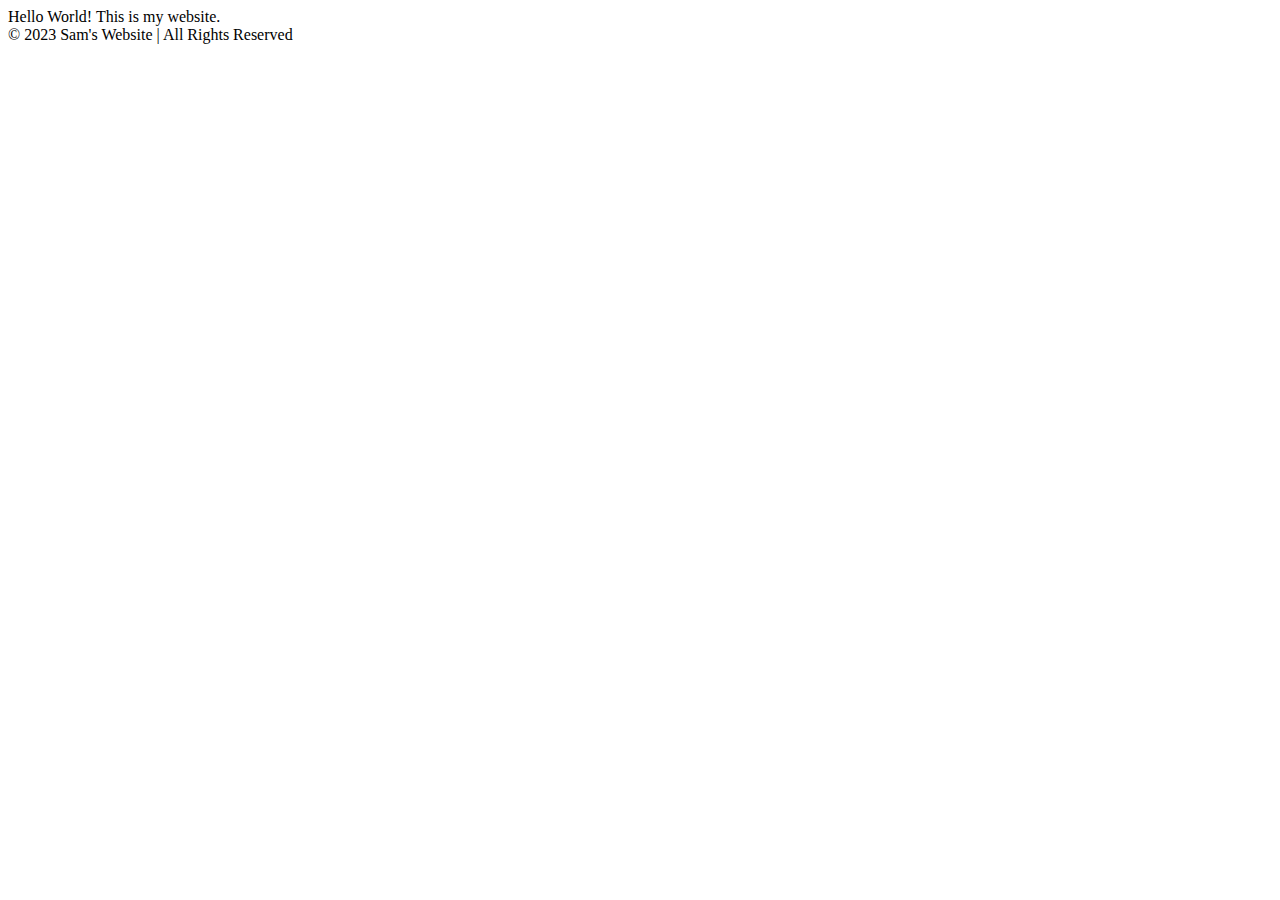
==== blog.html @ 5f92e5e2 "paragraph breaks" ====
<!DOCTYPE html>
<html>
    <head>
        <title>
            Sam's blog
        </title>
    </head>
  <body>
    <nav>
        <main>
            Hello World! This is my website.
            <footer>
                © 2023 Sam's Website | All Rights Reserved
            </footer>
        </main>
    </nav>
  </body>
</html>
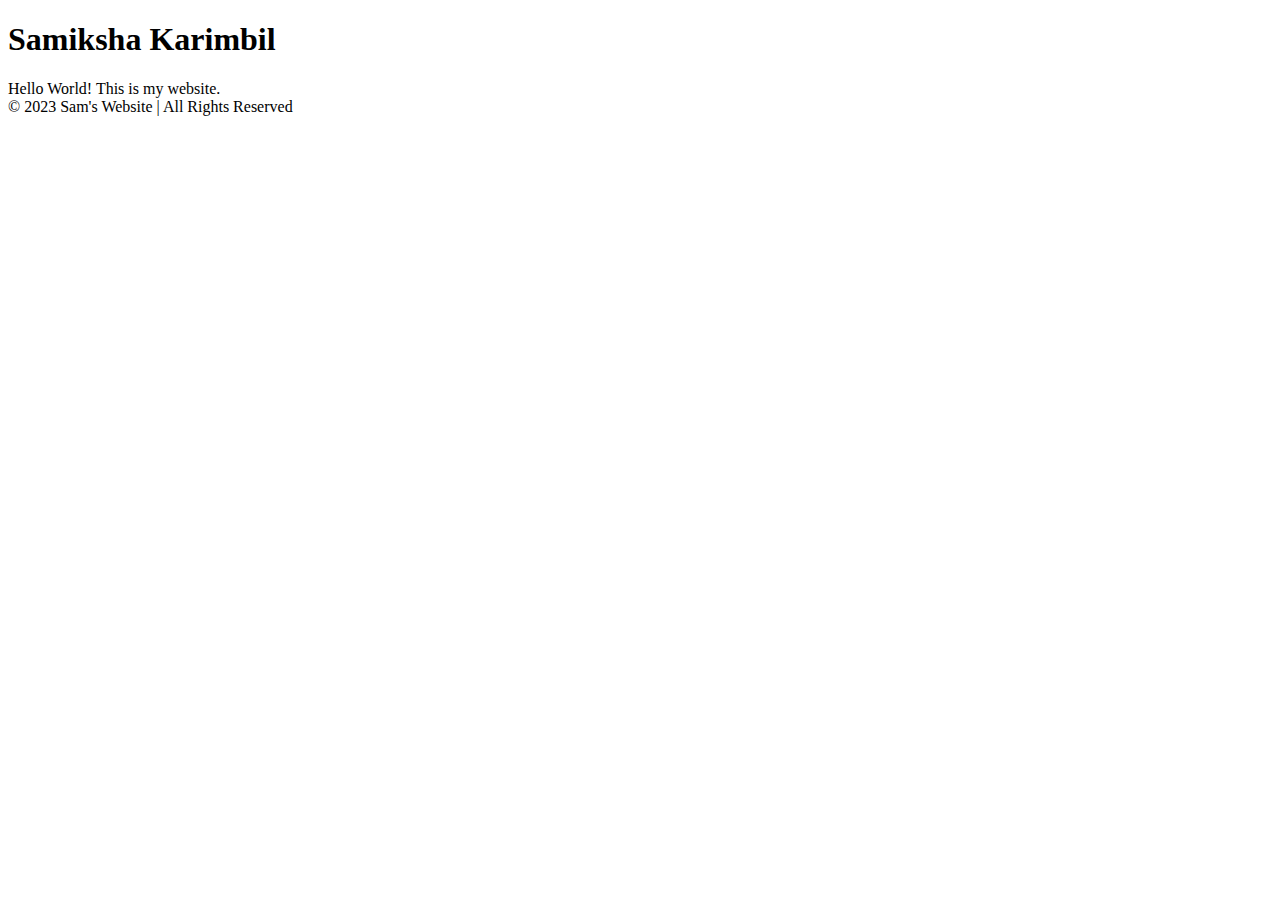
==== commit 0fb64647: "added classes" ====
--- a/blog.html
+++ b/blog.html
@@ -6,10 +6,12 @@
         </title>
     </head>
   <body>
-    <nav>
+    <nav class="navbar">
+        <h1 class="logo">Samiksha Karimbil</h1>
         <main>
+            <h1 class="page-title"></h1>
             Hello World! This is my website.
-            <footer>
+            <footer class="footer">
                 © 2023 Sam's Website | All Rights Reserved
             </footer>
         </main>
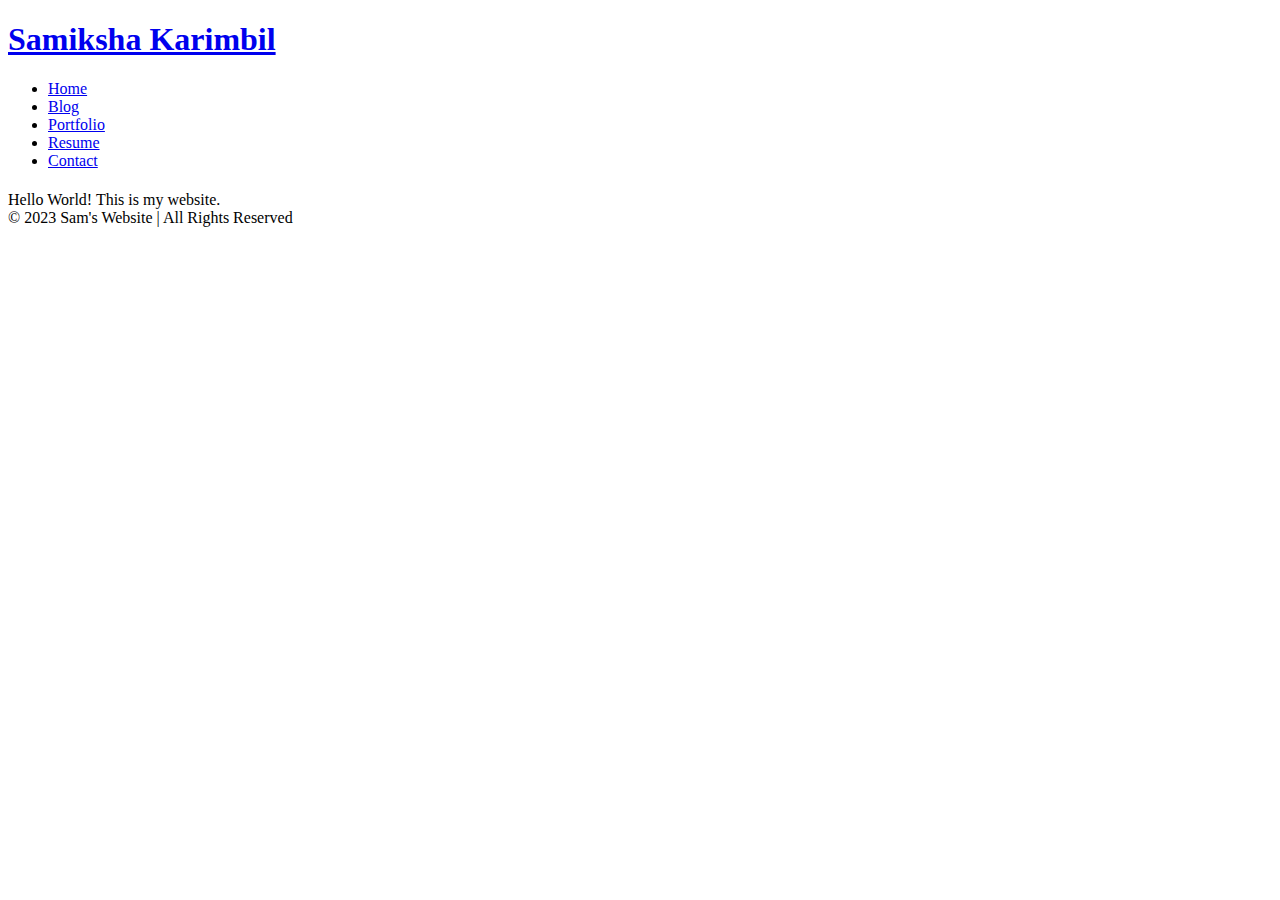
==== commit 1b52b478: "updated resume and added more tags" ====
--- a/blog.html
+++ b/blog.html
@@ -7,7 +7,17 @@
     </head>
   <body>
     <nav class="navbar">
-        <h1 class="logo">Samiksha Karimbil</h1>
+        <h1 class="logo">
+            <a href="index.html">Samiksha Karimbil</a>
+        </h1>
+        <ul class="nav-list">
+            <li><a href="index.html">Home</a></li>
+            <li><a href="blog.html">Blog</a></li>
+            <li><a href="portfolio.html">Portfolio</a></li>
+            <li><a href="resume.html">Resume</a></li>
+            <li><a href="contact.html">Contact</a></li>
+          </ul>
+    </nav>
         <main>
             <h1 class="page-title"></h1>
             Hello World! This is my website.
@@ -15,6 +25,5 @@
                 © 2023 Sam's Website | All Rights Reserved
             </footer>
         </main>
-    </nav>
   </body>
 </html>
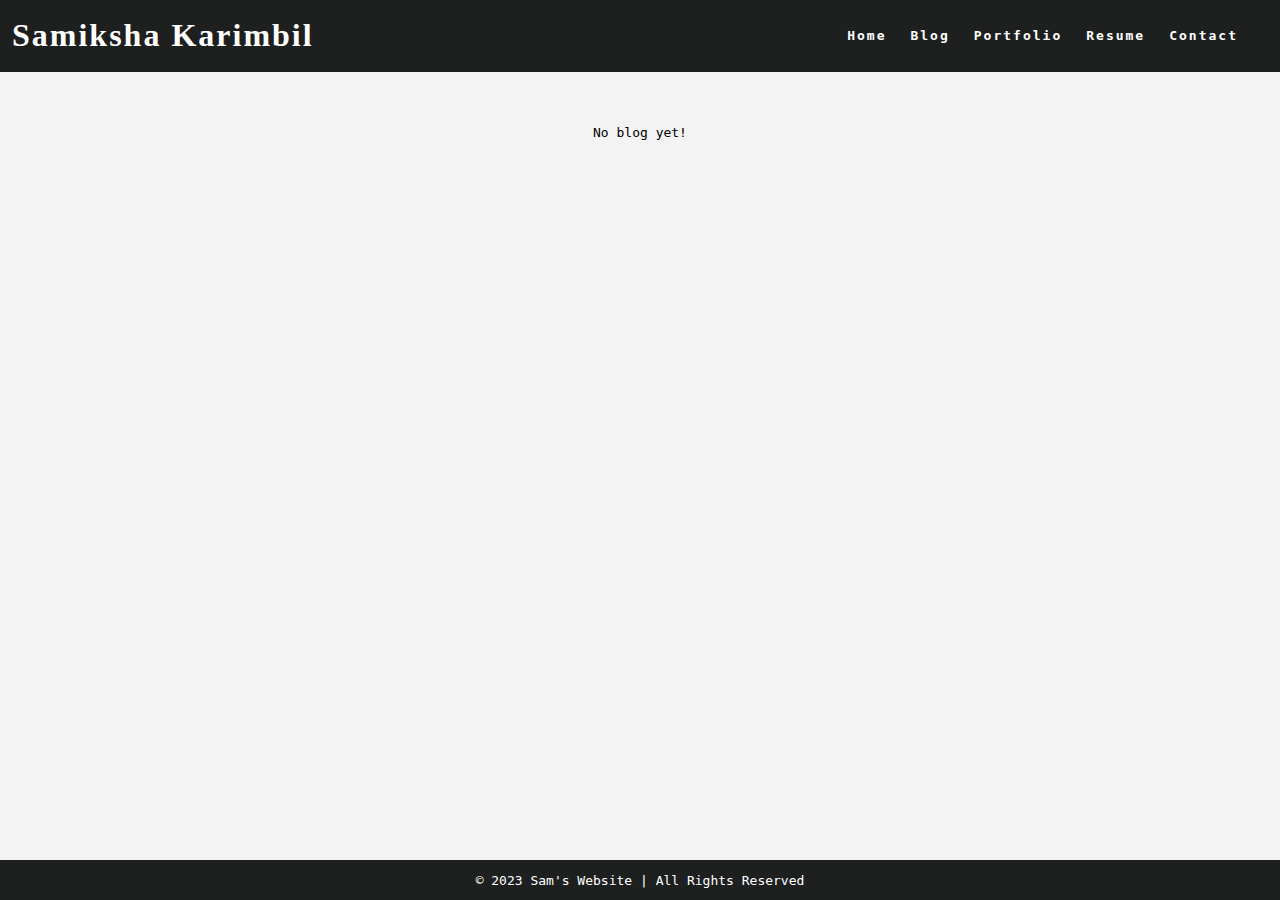
==== commit fe455d2c: "formatting changes" ====
--- a/blog.html
+++ b/blog.html
@@ -1,9 +1,8 @@
 <!DOCTYPE html>
 <html>
     <head>
-        <title>
-            Sam's blog
-        </title>
+        <title>Sam's blog</title>
+        <link rel="stylesheet" href="styles.css"/>
     </head>
   <body>
     <nav class="navbar">
@@ -20,7 +19,7 @@
     </nav>
         <main>
             <h1 class="page-title"></h1>
-            Hello World! This is my website.
+            No blog yet!
             <footer class="footer">
                 © 2023 Sam's Website | All Rights Reserved
             </footer>
--- a/styles.css
+++ b/styles.css
@@ -0,0 +1,264 @@
+:root {
+  /* variables */
+  --cg-black: rgb(30, 32, 32);
+  --cg-blue: rgb(36, 94, 255);
+  --cg-grey: rgb(243, 243, 243);
+  --cg-white: rgb(255, 255, 255);
+}
+
+html {
+  height: 100%;
+}
+
+body {
+  background: var(--cg-grey);
+  position: relative;
+  min-height: 100vh;
+  padding: 0;
+  margin: 0;
+  font-family: monospace;
+}
+
+/* CSS for navigation */
+
+.navbar {
+  position: -webkit-sticky;
+  position: sticky;
+  top: 0;
+  width: 100%;
+  height: 7%;
+  z-index: 10;
+
+  display: flex;
+  justify-content: space-between;
+  align-items: center;
+  text-align: center;
+
+  background-color: var(--cg-black);
+  color: var(--cg-white);
+  padding: 0px 0px;
+
+  /* Debug border */
+  /* border: solid red; */
+}
+
+.nav-list {
+  display: flex;
+  flex-direction: row;
+  position: relative;
+  right: 30px;
+  list-style: none;
+
+  /* Debug border */
+  /* border: solid blue; */
+}
+
+.navbar a {
+  color: var(--cg-white);
+  font-weight: bold;
+  margin: 0 12px;
+  text-decoration: none;
+  letter-spacing: 2px;
+
+  font-family: monospace;
+}
+
+.navbar a:hover {
+  color: var(--cg-blue);
+  text-decoration: underline;
+}
+
+.navbar a:active {
+  color: var(--cg-blue);
+}
+
+.logo a {
+  font-family: Georgia;
+}
+
+.logo a:hover {
+  text-decoration: None;
+}
+
+main {
+  padding: 0 20px 40px 20px;
+  display: flex;
+  flex-direction: column;
+  justify-content: center;
+  align-items: center;
+}
+
+.page-title {
+  display: flex;
+  justify-content: center;
+  font-size: 40px;
+  font-family: Georgia;
+}
+
+/* CSS for portfolio grid */
+
+.project {
+  display: flex;
+  flex-direction: row;
+  max-width: 100%;
+  margin: 1em 0 2em 0;
+
+  /* Debug border */
+  /* border: 2px solid blue; */
+}
+
+.item-link {
+  width: 70%;
+
+  /* Debug border */
+  /* border: 2px solid red; */
+}
+
+.project-image {
+  object-fit: cover;
+  width: 100%;
+  height: 500px;
+  flex-basis: 50px;
+  flex-grow: 2;
+
+  /* Debug border */
+  /* border: 2px solid black; */
+}
+
+.project-details {
+  display: flex;
+  background-color: var(--cg-white);
+  width: 30%;
+  height: 500px;
+  flex-shrink: 1;
+  padding: 0 20px;
+  margin: 0px;
+  line-height: 1.5;
+  overflow: scroll;
+
+  flex-direction: column;
+  text-align: center;
+  justify-content: center;
+
+  /* Debug border */
+  /* border: 2px solid green; */
+}
+
+.project-details a {
+  color: var(--cg-black);
+  text-decoration: none;
+  font-weight: bold;
+  letter-spacing: 1px;
+}
+
+.project-details a:hover {
+  color: var(--cg-blue);
+  text-decoration: underline;
+}
+
+.project-details {
+  font-weight: lighter;
+}
+
+.project-name {
+  font-weight: bold;
+  font-size: 20px;
+}
+
+/* CSS for home page */
+
+.about {
+  display: flex;
+  align-items: center;
+  justify-content: space-between;
+  padding: 20px;
+  background-color: #f8f8f8;
+  border: 1px solid #ccc;
+  border-radius: 5px;
+  /* box-shadow: 0 0 10px rgba(0, 0, 0, 0.1); */
+}
+
+.about-image img {
+  max-width: 300px;
+  border-radius: 3px;
+  /* box-shadow: 0 0 10px rgba(0, 0, 0, 0.2); */
+}
+
+.about-text {
+  flex: 1;
+  margin-left: 20px;
+}
+
+.about-text h2 {
+  font-size: 24px;
+  margin-bottom: 10px;
+}
+
+.about-text p {
+  font-size: 16px;
+  line-height: 1.5;
+}
+
+/* CSS for resume page */
+
+.button {
+  background-color: var(--cg-black);
+  border: none;
+  color: var(--cg-white);
+
+  font-family: monospace;
+
+  padding: 5px 7px;
+  text-align: center;
+
+  border-radius: 2px;
+}
+
+.button:hover {
+  background-color: var(--cg-blue);
+}
+
+.resume h2 {
+  font-family: Georgia;
+}
+
+/* CSS for contact form */
+
+label {
+  display: block;
+  margin-bottom: 8px;
+  font-family: Georgia;
+  font-weight: bold;
+}
+
+input[type="text"],
+input[type="email"],
+textarea {
+  width: 100%;
+  padding: 10px;
+  margin-bottom: 15px;
+  border: 1px solid #ccc;
+  border-radius: 4px;
+  font-size: 16px;
+  resize: none;
+}
+
+/* Add some spacing to the form */
+form {
+  width: 500px;
+  margin: 0 auto;
+}
+
+/* CSS for footer */
+
+.footer {
+  display: flex;
+  justify-content: center;
+  align-items: center;
+  background-color: var(--cg-black);
+  color: var(--cg-white);
+  position: absolute;
+  bottom: 0;
+  width: 100%;
+  height: 2.5rem;
+}
